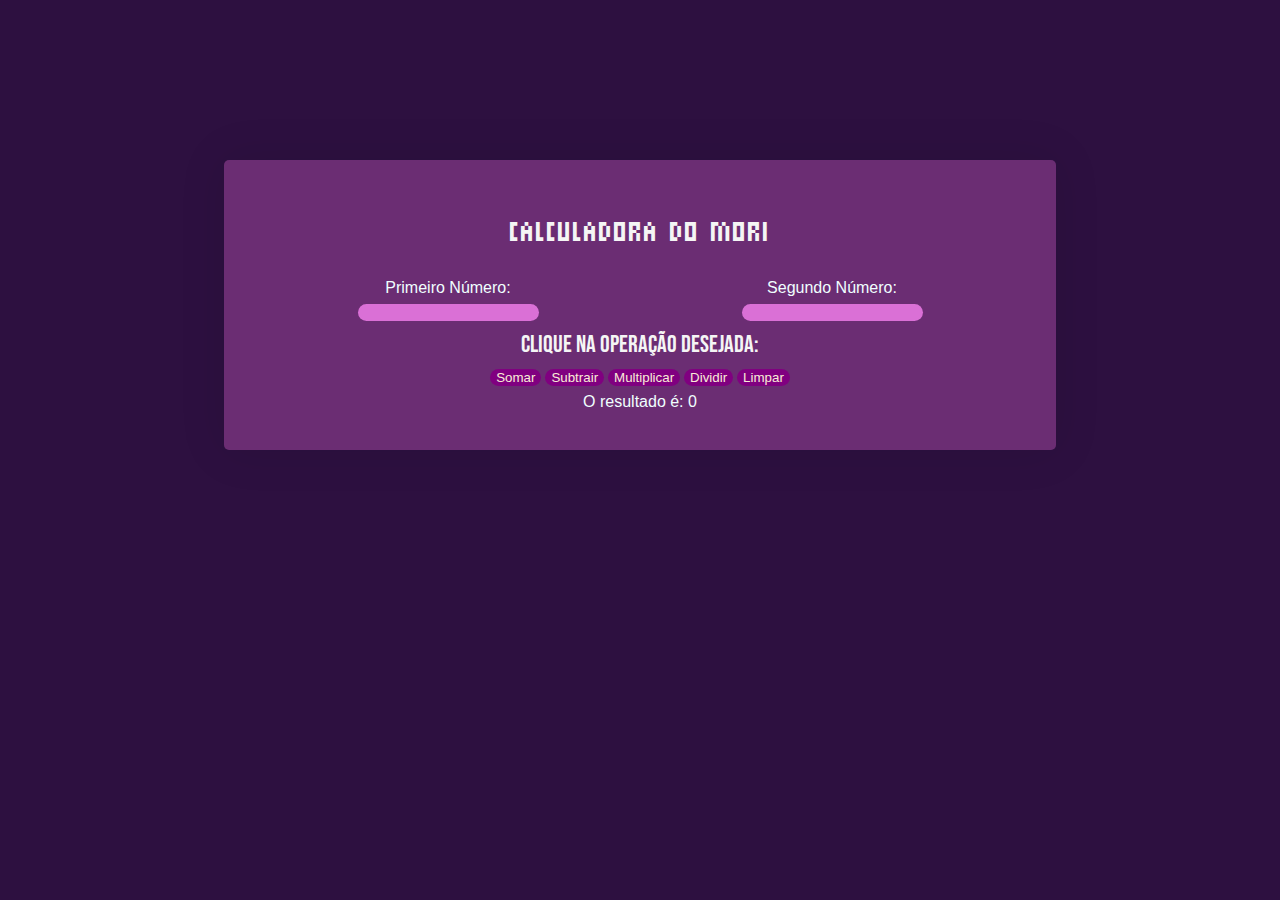
==== calculator/index.html @ 7aafc188 "Add files via upload" ====
<!DOCTYPE html>
<html lang="en">
<head>
    <meta charset="UTF-8">
    <meta http-equiv="X-UA-Compatible" content="IE=edge">
    <meta name="viewport" content="width=device-width, initial-scale=1.0">
    <link href="https://fonts.googleapis.com/css2?family=Bebas+Neue&display=swap" rel="stylesheet">
    <link href="https://fonts.googleapis.com/css2?family=Micro+5&display=swap" rel="stylesheet">
    <link href="https://fonts.cdnfonts.com/css/lemonmilk" rel="stylesheet">
    <link rel="stylesheet" href="css/reset.css">
    <link rel="stylesheet" href="css/style.css">
    <title>Calculadora do Mori</title>
</head>
<body>
    <!-- Digite seu nome:
    <input id= "nome" nome="nome" value="" type="name">
    <button id="botao" onclick="pegaNome()">Clique</button>
    <p id="resultado">Aqui vai aparecer o nome</p> -->
<main>
    <div class="container">
        <h1>CALCULADORA DO MORI</h1>
    
        <div class="enter">
            <div class="row">
                <div class="col-6">
                    <p>Primeiro Número:</p>
                    <input id= "num1" value="" type="float" />
                </div>
                <div class="col-6">
                    <p>Segundo Número:</p>
                    <input id= "num2" value="" type="float" />
                </div>
            </div>
            
            
        
    
            <h2>Clique na operação desejada:</h2>
            <div>
                <button class="btnoption" onclick="soma()"><a>Somar</a></button>
                <button class="btnoption" onclick="sub()"><a>Subtrair</a></button>
                <button class="btnoption" onclick="mult()"><a>Multiplicar</a></button>
                <button class="btnoption" onclick="div()"><a>Dividir</a></button>
                <button class="btnoption" onclick="limpar()"><a>Limpar</a></button>
        
            </div>
            
            <p>O resultado é: <span id="resultado">0</span></p>
        </div>
    </div>
</main> 
    <script src="js/exe.js"></script>

</body>
</html>
---- calculator/css/style.css ----
body,
main{
    background-color: #2D1040;
}

.container{
    width: 60%;
    margin: 0 auto;
    padding: 2rem;
    background-color: #6B2D73;
    box-shadow: 0px 0px 3rem rgba(0, 0, 0, 0.1);
    border-radius: 5px;
    margin-top: 10em;
    align-items: center;
    justify-content: center
}

h1{
    color: whitesmoke;
    text-align: center;
    font-family: "Micro 5", sans-serif;
    font-size: 2.5em;
    font-style: normal;
    padding: 0.5em;
}

h2{
    color: whitesmoke;
    text-align: center;
    font-family: "Bebas Neue", sans-serif;
    font-size: 1.5em;
    font-style: normal;
    padding: 0.5em;
}

p{
    color: azure;
    padding: 0.5em;
    font-family: 'Lemon/Milk', sans-serif;
    
}

.enter{
    text-align: center;
}

.btnoption{
    background-color: purple;
    color: antiquewhite;
    border-radius: 3em;
    border-style: none;
}

.btnoption a:hover{
    color: wheat;
}

.row{
    display: flex;
    flex-flow: row wrap;
    text-align: center;
}

input{
    background-color: orchid;
    color: white;
    border-radius: 5em;
    border-style: none;
}

@media screen and (max-width: 600px) {
    .row {
        flex-direction: column;
    }

    .col-6 {
        width: 100%;
    }
}

@media screen and (min-width: 601px) {
    .col-6{
        width: 50%;
    }
}
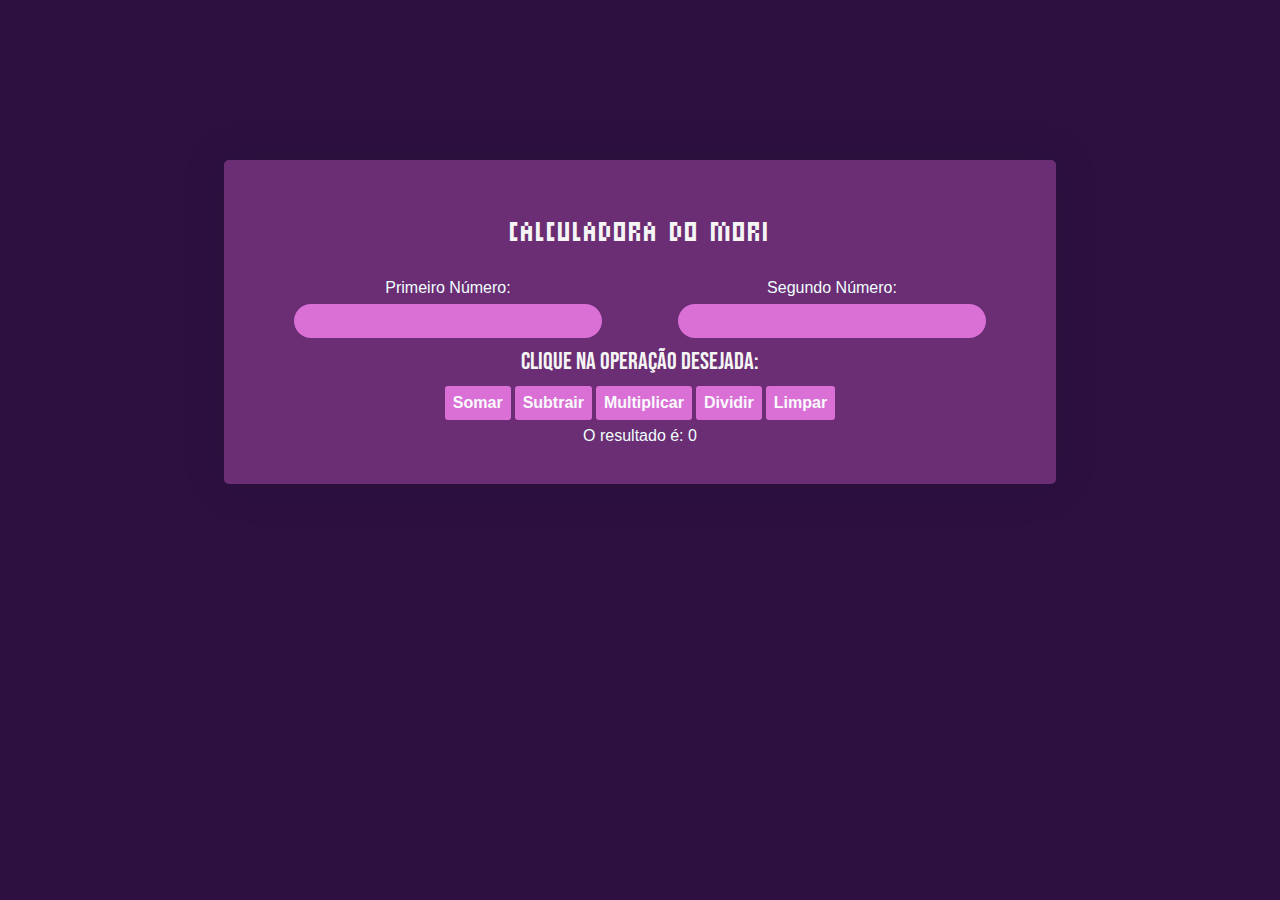
==== commit c36331da: "final" ====
--- a/calculator/index.html
+++ b/calculator/index.html
@@ -37,11 +37,11 @@
     
             <h2>Clique na operação desejada:</h2>
             <div>
-                <button class="btnoption" onclick="soma()"><a>Somar</a></button>
-                <button class="btnoption" onclick="sub()"><a>Subtrair</a></button>
-                <button class="btnoption" onclick="mult()"><a>Multiplicar</a></button>
-                <button class="btnoption" onclick="div()"><a>Dividir</a></button>
-                <button class="btnoption" onclick="limpar()"><a>Limpar</a></button>
+                <button id="calculate" onclick="soma()"><a>Somar</a></button>
+                <button id="calculate" onclick="sub()"><a>Subtrair</a></button>
+                <button id="calculate" onclick="mult()"><a>Multiplicar</a></button>
+                <button id="calculate" onclick="div()"><a>Dividir</a></button>
+                <button id="calculate" onclick="limpar()"><a>Limpar</a></button>
         
             </div>
             
--- a/calculator/css/style.css
+++ b/calculator/css/style.css
@@ -44,17 +44,6 @@
     text-align: center;
 }
 
-.btnoption{
-    background-color: purple;
-    color: antiquewhite;
-    border-radius: 3em;
-    border-style: none;
-}
-
-.btnoption a:hover{
-    color: wheat;
-}
-
 .row{
     display: flex;
     flex-flow: row wrap;
@@ -65,7 +54,28 @@
     background-color: orchid;
     color: white;
     border-radius: 5em;
-    border-style: none;
+    width: 80%;
+    padding: 0.5rem 0;
+    font-size: 1rem;
+    font-family: 'Lemon/Milk', sans-serif;
+    border: none;
+    outline: none;
+}
+
+#calculate{
+    border: none;
+    font-size: 1rem;
+    font-weight: bold;
+    background-color: orchid;
+    color: #f8fafc;
+    padding: 0.5rem 0.5rem;
+    border-radius: 3px;
+    cursor: pointer;
+    transition: color 0.5s;
+}
+
+#calculate :hover{
+    color: gainsboro;
 }
 
 @media screen and (max-width: 600px) {
